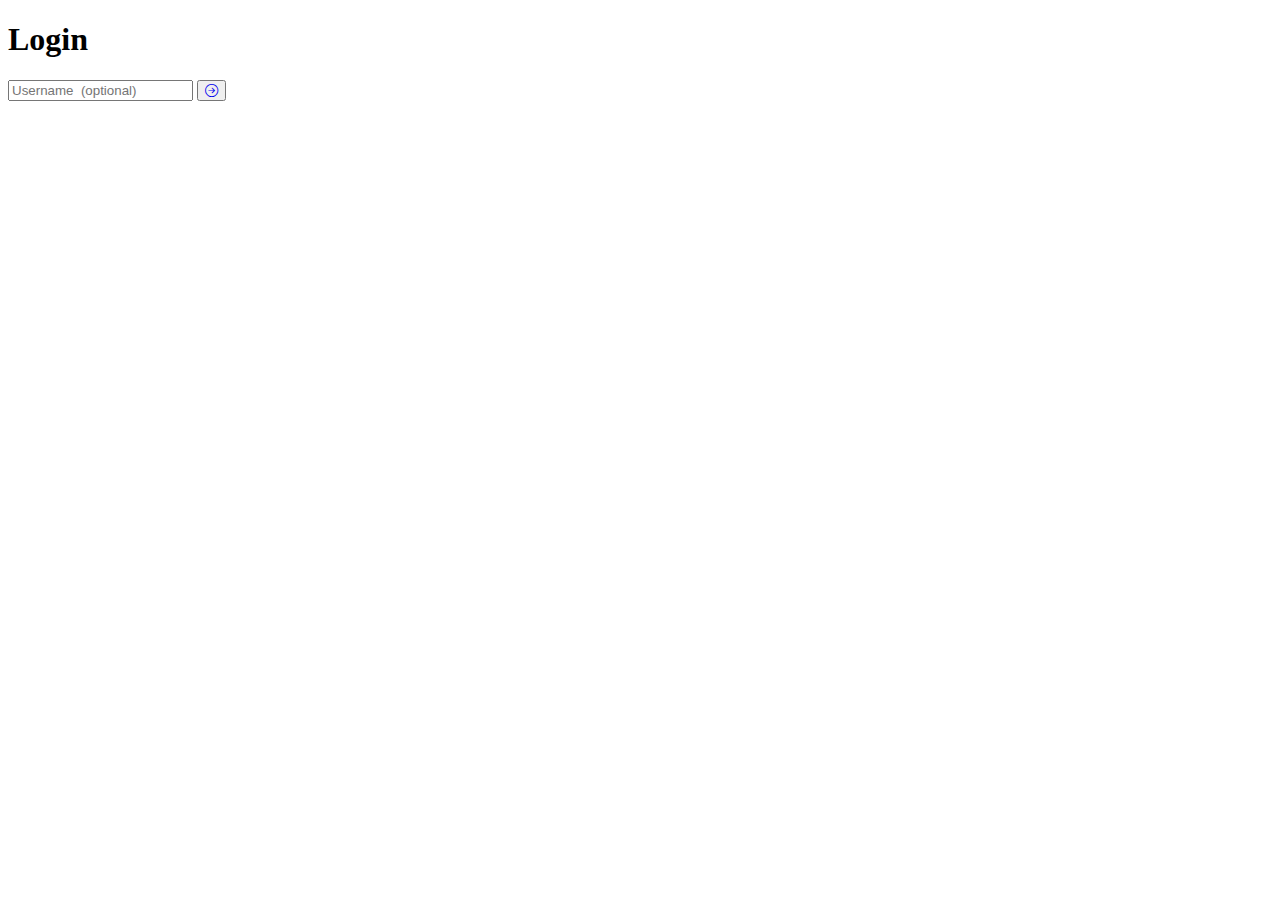
==== index.html @ d68005f9 "Initial commit - adding files" ====
<!DOCTYPE html>
<html lang="en">
<head>
    <meta charset="UTF-8">
    <meta name="viewport" content="width=device-width, initial-scale=1.0">
    <title>Portfolio</title>
    <link href="https://cdn.jsdelivr.net/npm/bootstrap-icons/font/bootstrap-icons.css" rel="stylesheet">
    <link rel="stylesheet" href="style/login.css">
</head>
<body>
    <div class="profile-icon">
        <div class="frame">
            <div class="picture">
            </div>
        </div>
    </div>
    <div class="wrapper">
        <form action="">
            <h1>Login</h1>
            <div class="input-box">
                <input type="text" placeholder="Username  (optional)">
                <button type="button" class="submit-btn">
                    <a href="/main.html">
                        <i class="bi bi-arrow-right-circle"></i>
                    </a>
                </button>
            </div>
        </form>
    </div>

    <script 
        src="https://cdn.jsdelivr.net/npm/bootstrap@5.3.1/dist/js/bootstrap.bundle.min.js" integrity="sha384-w76A2Y3zYH6hhrAnFf9Hr0zK0Qg2R+E65pCA1PdkgjAL1ae4m9abcZp3Og8ifwB6" crossorigin="anonymous">
    </script>
</body>
</html>
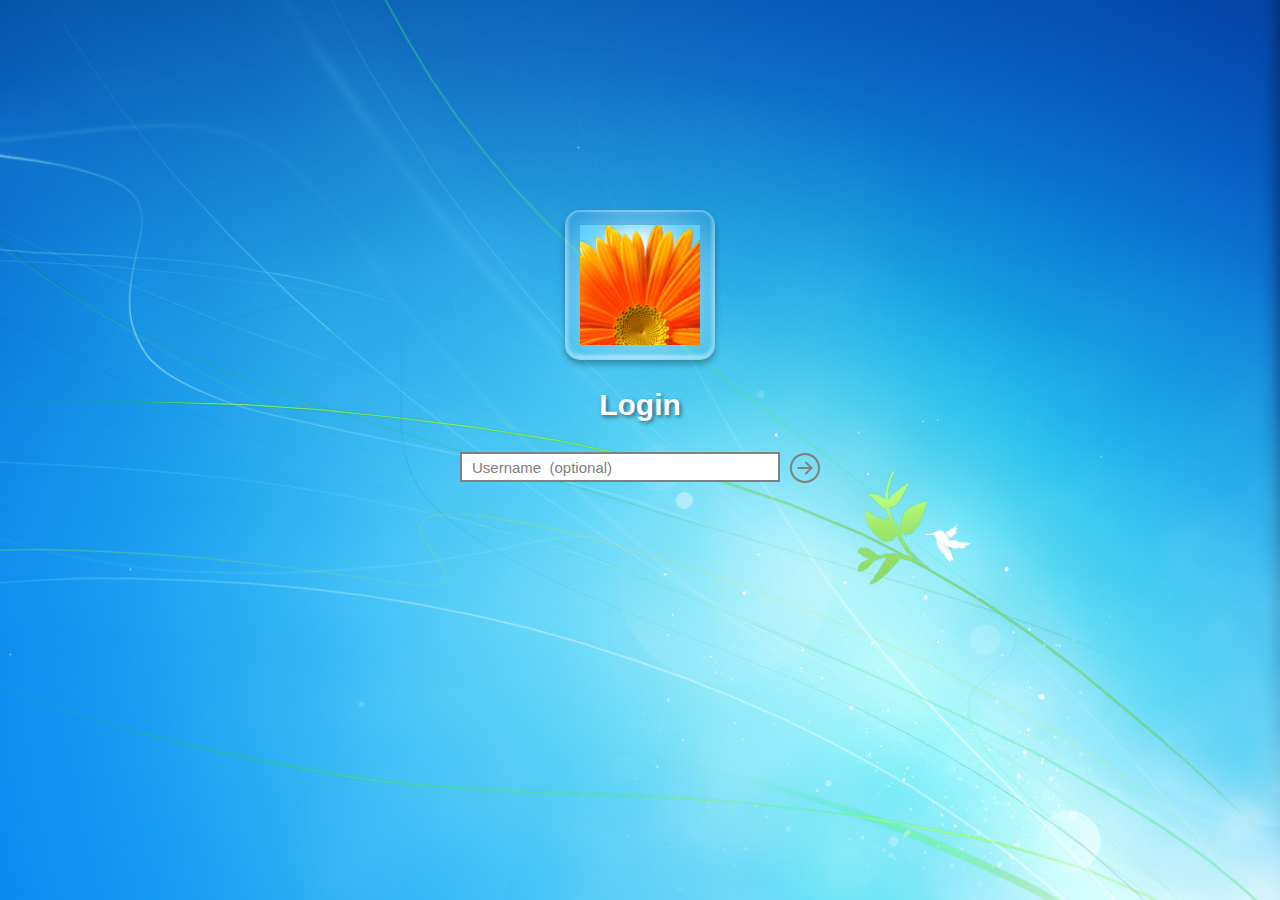
==== commit 53400f96: "fix path again" ====
--- a/index.html
+++ b/index.html
@@ -5,7 +5,7 @@
     <meta name="viewport" content="width=device-width, initial-scale=1.0">
     <title>Portfolio</title>
     <link href="https://cdn.jsdelivr.net/npm/bootstrap-icons/font/bootstrap-icons.css" rel="stylesheet">
-    <link rel="stylesheet" href="style/login.css">
+    <link rel="stylesheet" href="./style/Login.css">
 </head>
 <body>
     <div class="profile-icon">
@@ -20,7 +20,7 @@
             <div class="input-box">
                 <input type="text" placeholder="Username  (optional)">
                 <button type="button" class="submit-btn">
-                    <a href="/main.html">
+                    <a href="./main.html">
                         <i class="bi bi-arrow-right-circle"></i>
                     </a>
                 </button>
--- a/style/Login.css
+++ b/style/Login.css
@@ -0,0 +1,103 @@
+* {
+    margin: 0;
+    padding: 0;
+    box-sizing: border-box;
+    font-family: "Arial";
+}
+
+body {
+    display: flex;
+    justify-content: center;
+    align-items: center;
+    min-height: 100vh;
+    background-image: url(../Images/win7HomeSmall.jpg);
+    background-repeat: no-repeat;
+    background-position: fill;
+    background-position: right;
+}
+
+/*PROFILE IMAGE*/
+
+.profile-icon {
+    position: absolute;
+    transform: translateY(-110%);
+    width:150px; height:150px;
+}
+
+.frame {
+    width: 100%;
+    height: 100%;
+    background: radial-gradient(circle, rgba(255, 255, 255, 0.6) 0%, rgba(255, 255, 255, 0.2) 70%, transparent 100%);
+    border: 2px solid rgba(255, 255, 255, 0.3);
+    border-radius: 10%;
+    box-shadow: 0 4px 6px rgba(0, 0, 0, 0.3), inset 0 -2px 4px rgba(255, 255, 255, 0.6);
+    display: flex;
+    justify-content: center;
+    align-items: center;
+}
+
+.picture {
+    width: 120px;
+    height: 120px;
+    background-image: url(../Images/profilePicture.bmp);
+    background-size: contain;
+}
+  
+/*INPUT BOX*/
+
+.wrapper {
+    width: 420px;
+    color: white;
+    border-radius: 10px;
+    padding: 20px 30px;
+    background: transparent;
+}
+
+.wrapper h1 {
+    font-size: 30px;
+    text-align: center;
+    text-shadow: 2px 2px 4px rgba(0, 0, 0, 0.5);
+}
+
+.wrapper .input-box {
+    display: inline-flex;
+    width: 100%;
+    height: 30px;
+    margin: 30px 0;
+}
+
+.input-box input {
+    width: 100%;
+    height: 100%;
+    background: white;
+    border: 2px solid grey;
+    outline: none;
+    font-size: 15px;
+    color: gray;
+    padding-left: 10px;
+}
+
+.input-box input::placeholder {
+    color: grey;
+}
+
+.input-box .submit-btn {
+    right: 300px;
+    top: 50%;
+    font-size: 20px;
+    background: transparent;
+    border: none;
+    outline: none;
+}
+
+.input-box .submit-btn i {
+    font-size: 30px;
+    color: gray;    
+    margin-left: 10px;
+    
+}
+
+.input-box .submit-btn i:hover {
+    color: lightgrey;
+    
+}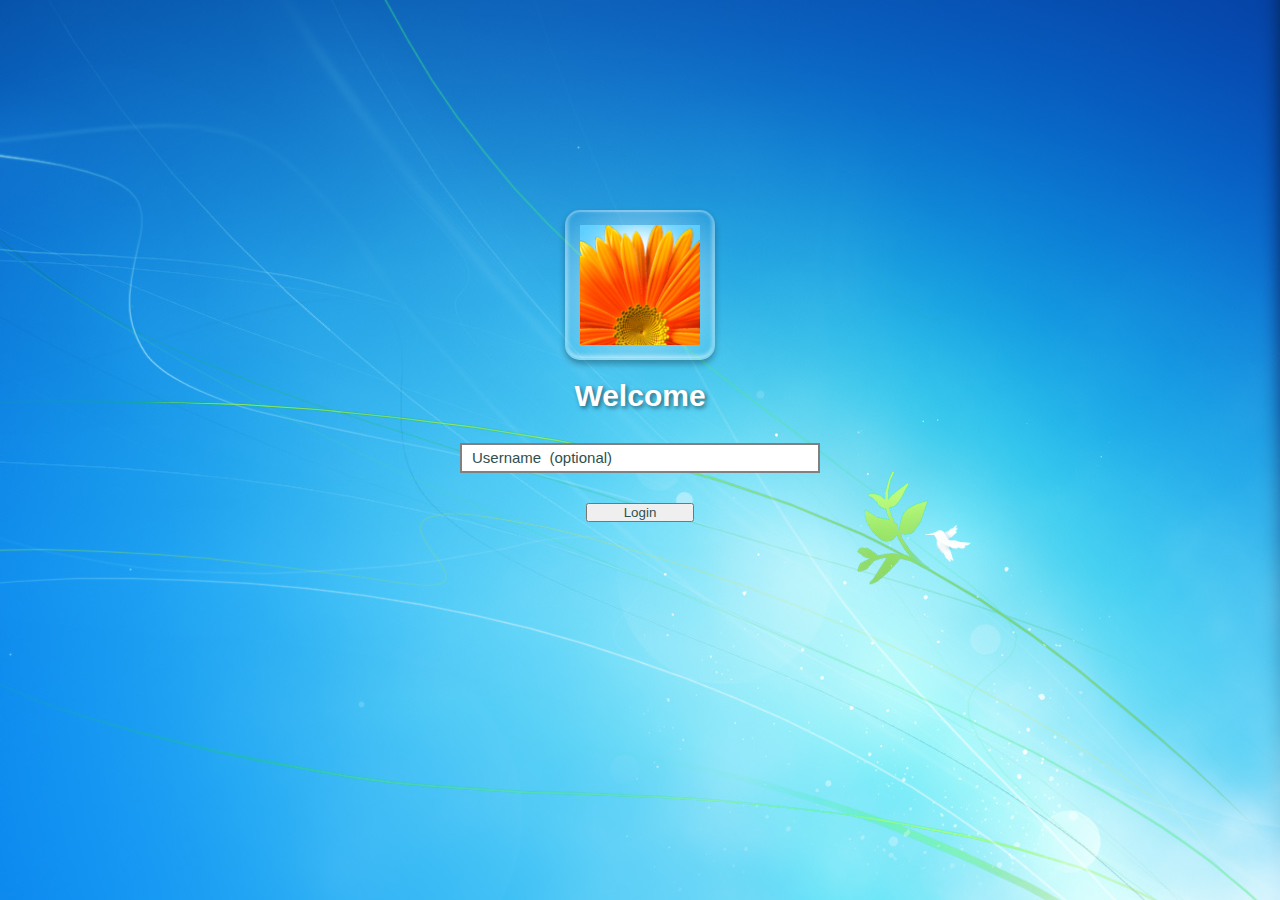
==== commit 36aaed48: "Store optional username to sessionStorage and display in windows options" ====
--- a/index.html
+++ b/index.html
@@ -16,20 +16,20 @@
     </div>
     <div class="wrapper">
         <form action="">
-            <h1>Login</h1>
+            <h1>Welcome</h1>
             <div class="input-box">
-                <input type="text" placeholder="Username  (optional)">
+                <input type="text" placeholder="Username  (optional)"  id="login-textbox">
+            </div>
+            <div class="login-btn">
                 <button type="button" class="submit-btn">
-                    <a href="./main.html">
-                        <i class="bi bi-arrow-right-circle"></i>
-                    </a>
+                    Login
                 </button>
             </div>
         </form>
     </div>
 
     <script 
-        src="https://cdn.jsdelivr.net/npm/bootstrap@5.3.1/dist/js/bootstrap.bundle.min.js" integrity="sha384-w76A2Y3zYH6hhrAnFf9Hr0zK0Qg2R+E65pCA1PdkgjAL1ae4m9abcZp3Og8ifwB6" crossorigin="anonymous">
+        src="./index-script.js" defer>
     </script>
 </body>
 </html>--- a/style/Login.css
+++ b/style/Login.css
@@ -73,31 +73,21 @@
     border: 2px solid grey;
     outline: none;
     font-size: 15px;
-    color: gray;
+    color: darkslategray;
     padding-left: 10px;
 }
 
 .input-box input::placeholder {
-    color: grey;
+    color: darkslategray;
 }
 
-.input-box .submit-btn {
-    right: 300px;
-    top: 50%;
-    font-size: 20px;
-    background: transparent;
-    border: none;
-    outline: none;
+.login-btn {
+    display: flex;
+    justify-content: center;
 }
 
-.input-box .submit-btn i {
-    font-size: 30px;
-    color: gray;    
-    margin-left: 10px;
-    
-}
-
-.input-box .submit-btn i:hover {
-    color: lightgrey;
-    
+.login-btn .submit-btn {
+    width: 30%;
+    height: 30%;
+    color:darkslategray;
 }